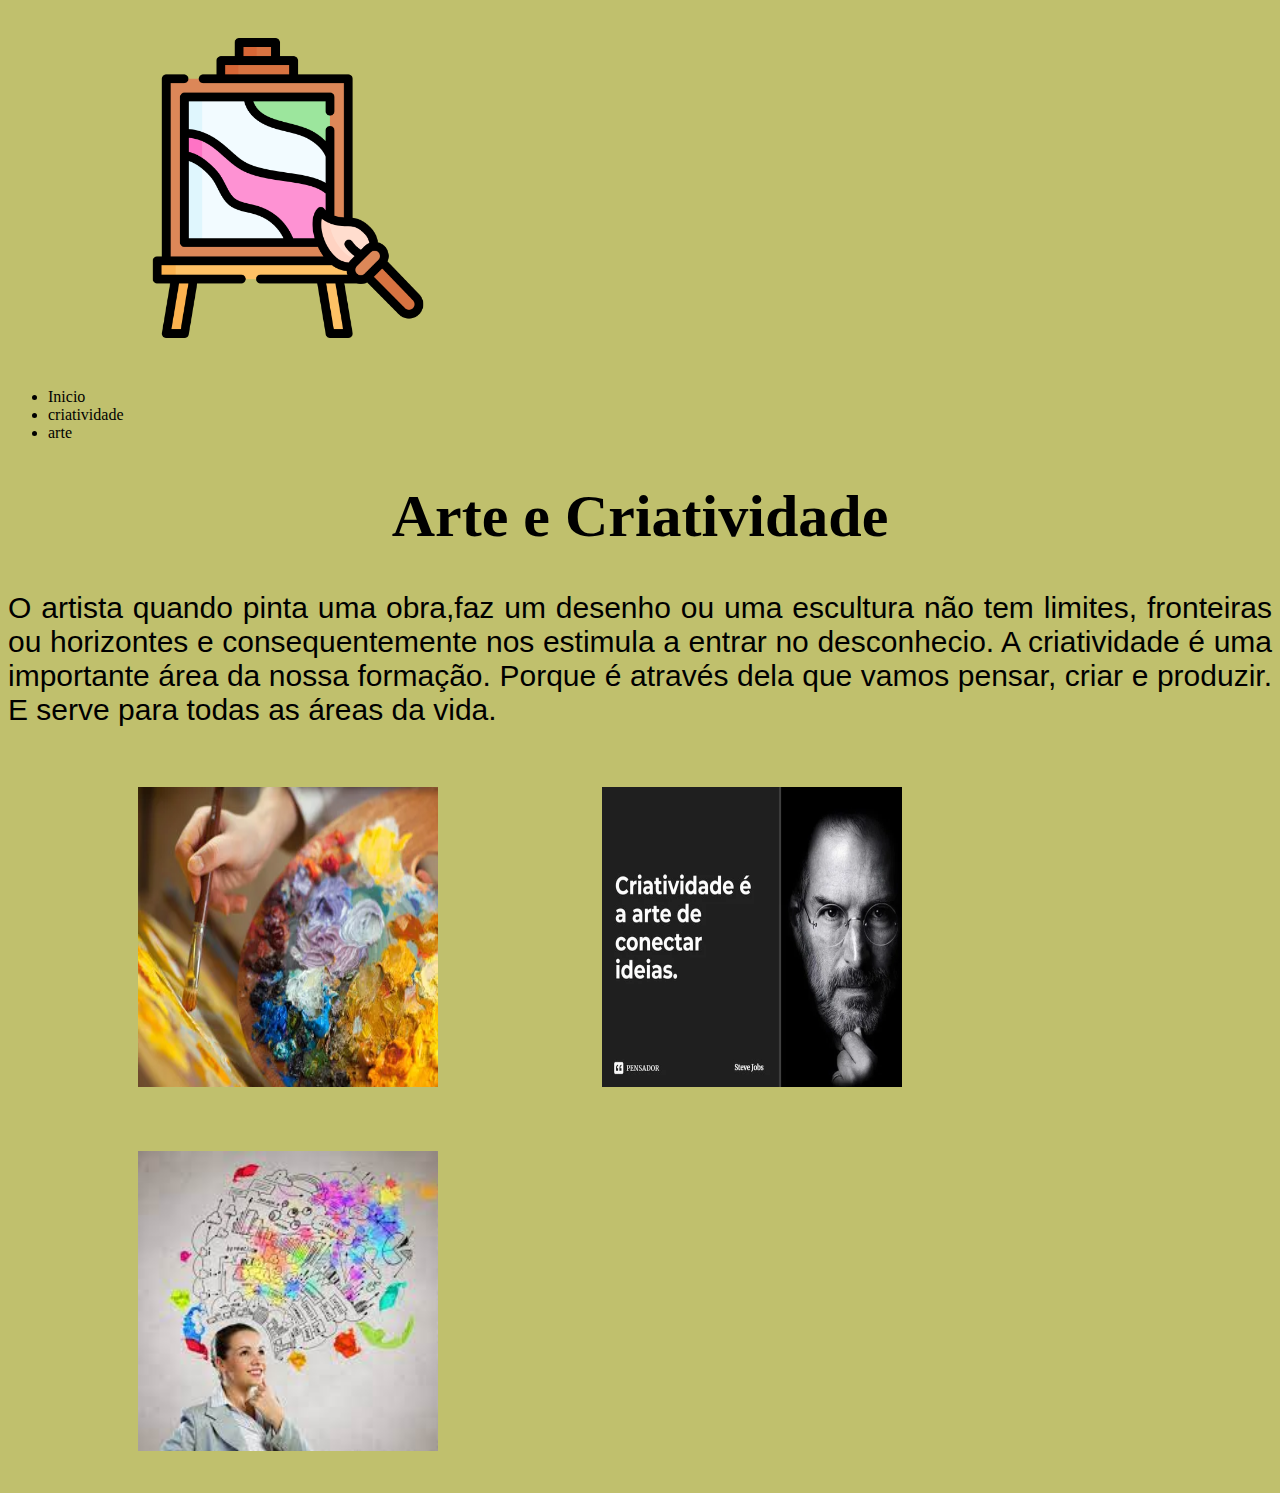
==== index.html @ 02724963 "Add files via upload" ====
<!DOCTYPE html>
<html lang="port-br">
<head>
    <meta charset="UTF-8">
    <meta name="viewport" content="width=device-width, initial-scale=1.0">
    <title>Document</title>
    <link rel="stylesheet" href="style.css">
</head>
<body>
    <header class="cabecalho">
     <img clas="logoarte" src="logoarte.png" alt="logoarte">   
       <ul class="lista_cabecalho">
           <li class="item_lista_cabecalho">Inicio</li>
           <li class="item_lista_cabecalho">criatividade</li>
            <li class="item_lista_cabecalho">arte</li>
        </ul>    
    </header>   
    <h1>Arte e Criatividade</h1>
    <p>O artista quando pinta uma obra,faz um desenho ou uma escultura não tem limites, fronteiras ou horizontes e consequentemente nos estimula a entrar no desconhecio. A criatividade é uma importante área da nossa formação. Porque é através dela que vamos pensar, criar e produzir. E serve para todas as áreas da vida.</p>
    <img src="arte1.webp" alt="">
    <img src="stevejob.webp" alt="" srcset="">
    <img src="images.jpeg" alt="" srcset="">
---- style.css ----
body{
    background: rgb(192, 192, 109)
}
h1{
    font-size: 60px;
    color: rbg(226,86,43);
    font-family: bisque;
    text-align: center;
}
p{
    font-size: 30px;
    color: rgb (196, 104, 43);
    font-family: Arial, Helvetica, sans-serif;
    text-align: justify;
}
img{
    width: 300px;
    height: 300px;
    margin: 30px;
    margin-left: 130px;
}
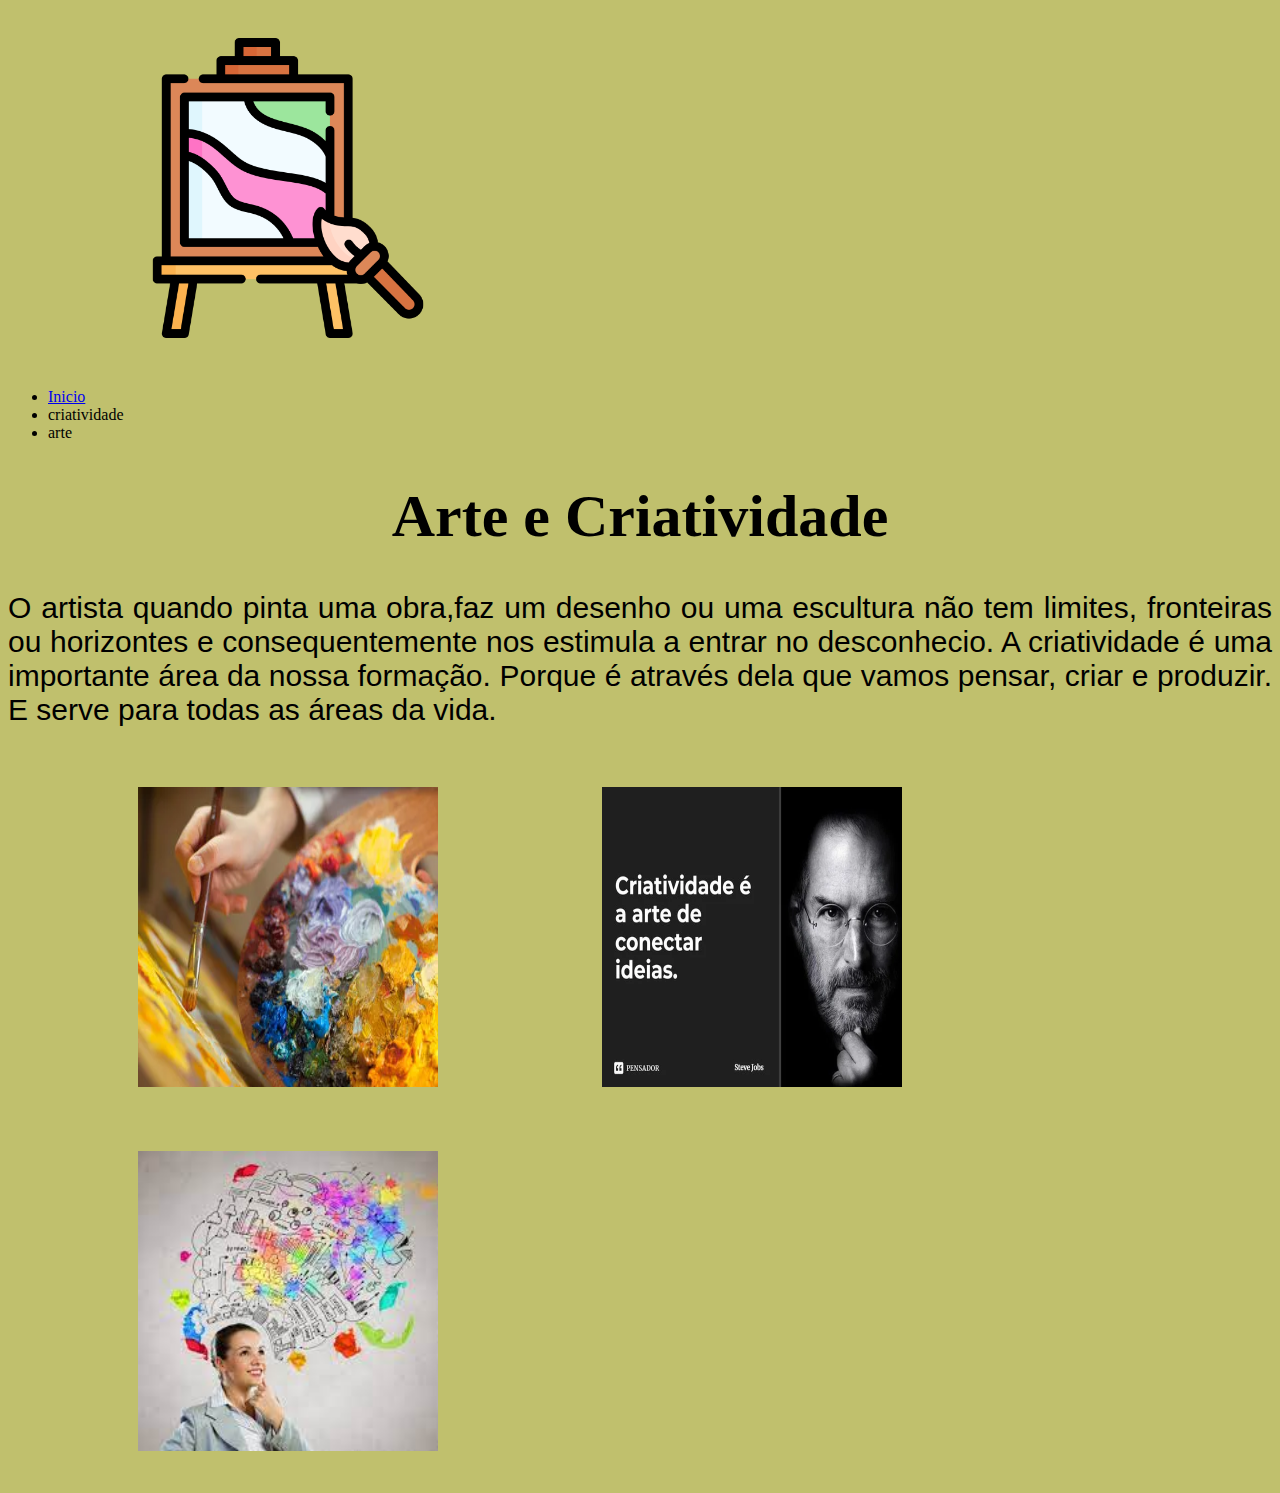
==== commit 24d2c962: "<a href="index.html">" ====
--- a/index.html
+++ b/index.html
@@ -10,7 +10,7 @@
     <header class="cabecalho">
      <img clas="logoarte" src="logoarte.png" alt="logoarte">   
        <ul class="lista_cabecalho">
-           <li class="item_lista_cabecalho">Inicio</li>
+           <li class="item_lista_cabecalho"><a href="index.html"> Inicio</a></li>
            <li class="item_lista_cabecalho">criatividade</li>
             <li class="item_lista_cabecalho">arte</li>
         </ul>    
--- a/style.css
+++ b/style.css
@@ -18,4 +18,5 @@
     height: 300px;
     margin: 30px;
     margin-left: 130px;
-}+}
+.cabecalho{
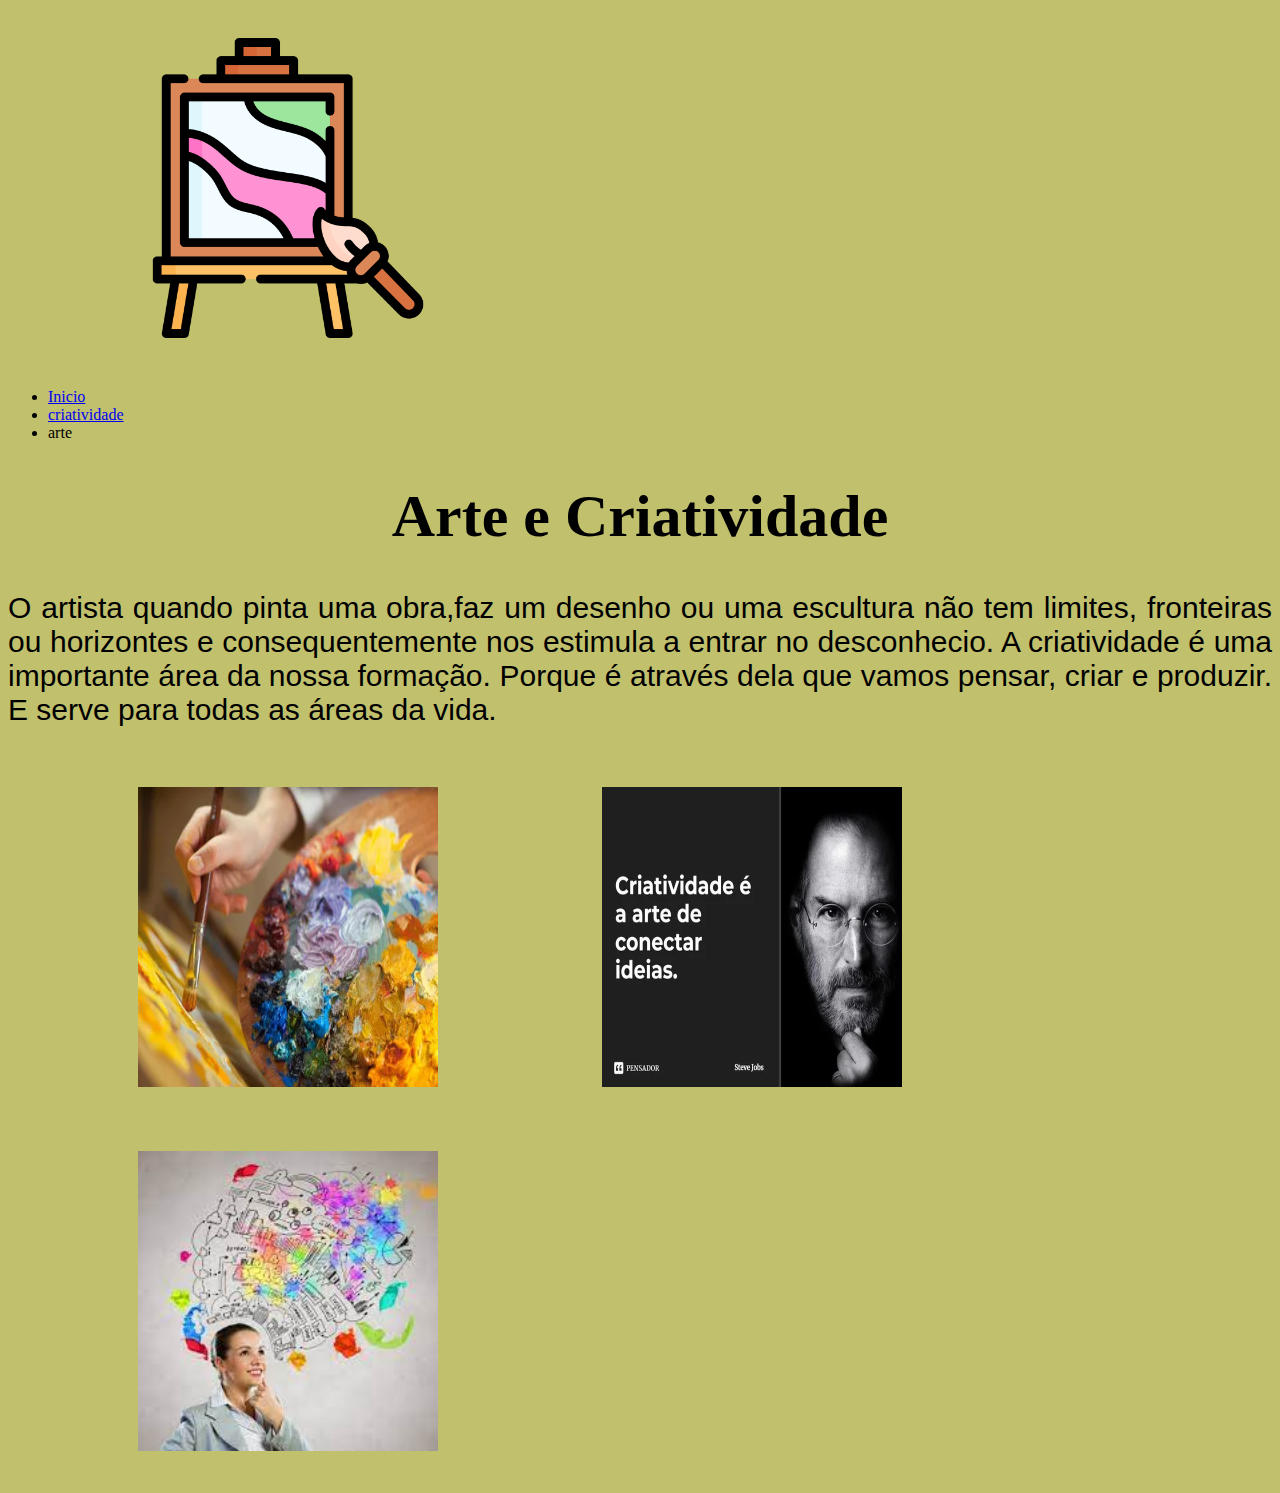
==== commit fb70cacc: "<!DOCTYPE html> <html lang="port-br"> <head>     <meta charset="UTF-8">     <meta name="viewport" co" ====
--- a/index.html
+++ b/index.html
@@ -11,7 +11,7 @@
      <img clas="logoarte" src="logoarte.png" alt="logoarte">   
        <ul class="lista_cabecalho">
            <li class="item_lista_cabecalho"><a href="index.html"> Inicio</a></li>
-           <li class="item_lista_cabecalho">criatividade</li>
+           <li class="item_lista_cabecalho"><a href="criatividade.html"> criatividade</a></li>
             <li class="item_lista_cabecalho">arte</li>
         </ul>    
     </header>   
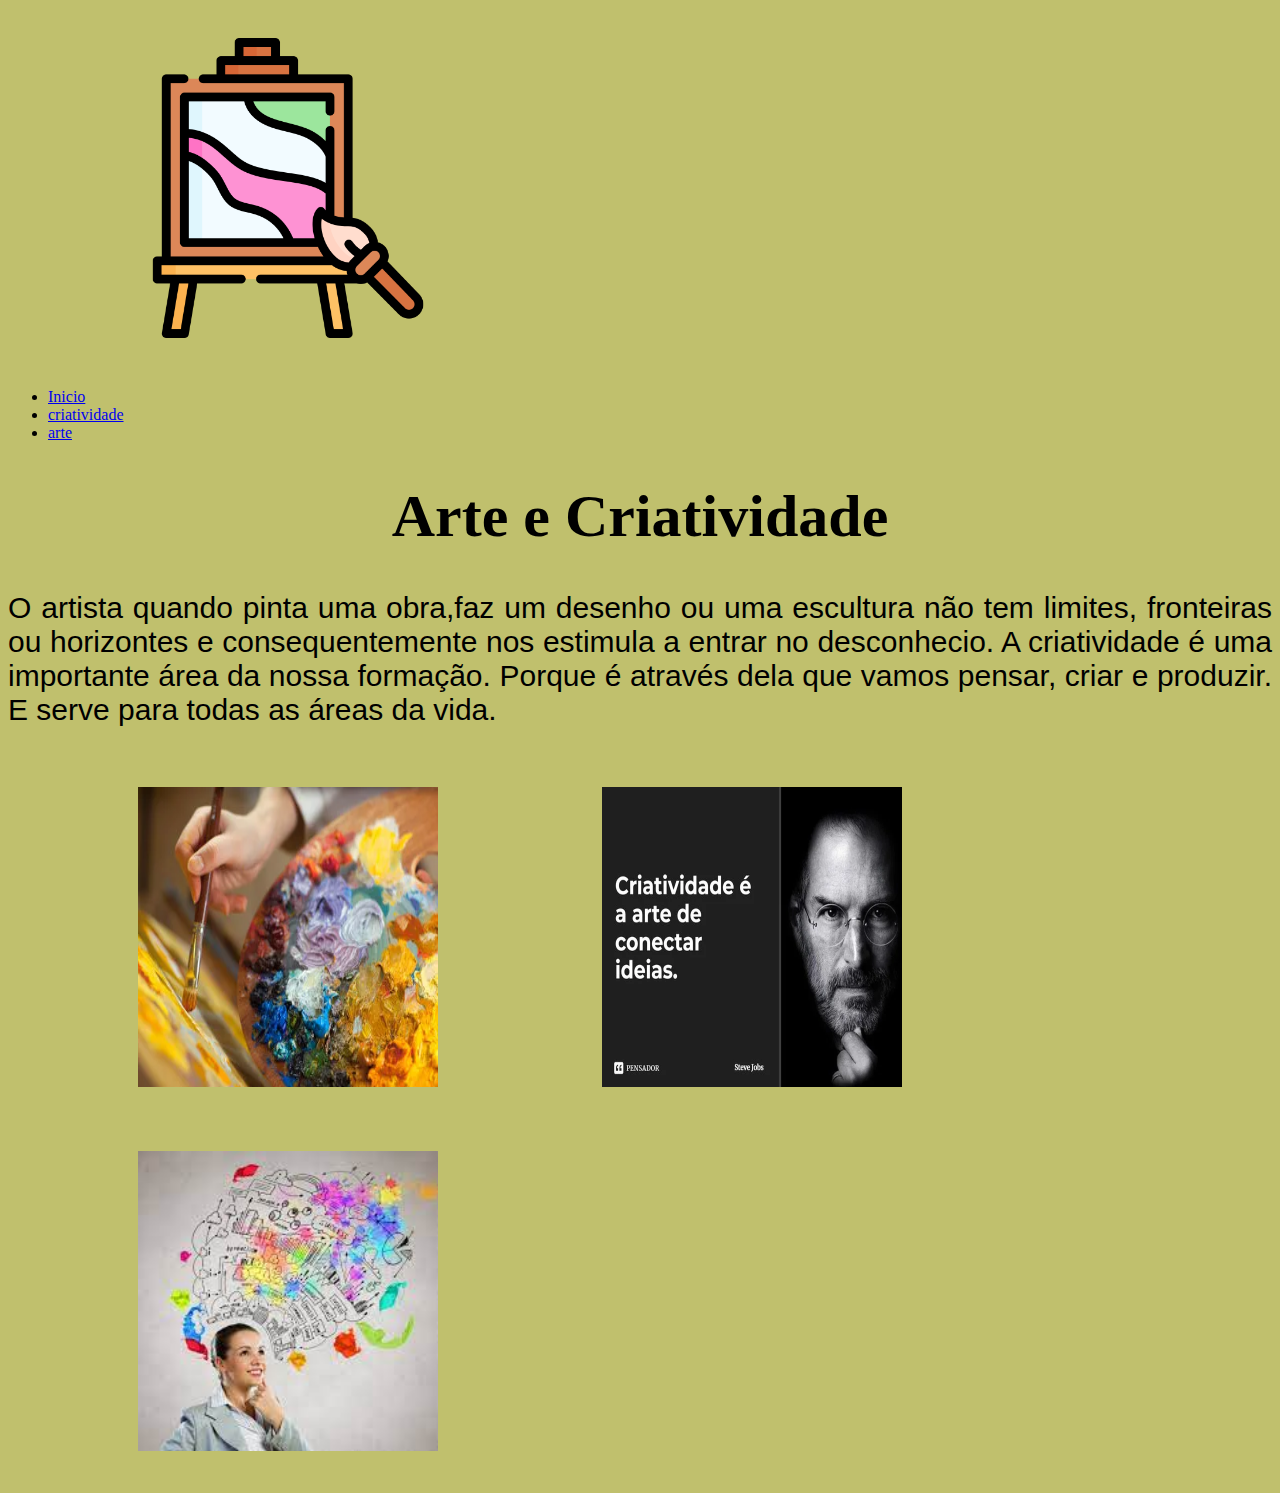
==== commit 4cac7ee3: "<!DOCTYPE html> <html lang="port-br"> <head>     <meta charset="UTF-8">     <meta name="viewport" co" ====
--- a/index.html
+++ b/index.html
@@ -12,7 +12,7 @@
        <ul class="lista_cabecalho">
            <li class="item_lista_cabecalho"><a href="index.html"> Inicio</a></li>
            <li class="item_lista_cabecalho"><a href="criatividade.html"> criatividade</a></li>
-            <li class="item_lista_cabecalho">arte</li>
+            <li class="item_lista_cabecalho"><a href= "arte.html"> arte</a></li>
         </ul>    
     </header>   
     <h1>Arte e Criatividade</h1>
@@ -20,5 +20,6 @@
     <img src="arte1.webp" alt="">
     <img src="stevejob.webp" alt="" srcset="">
     <img src="images.jpeg" alt="" srcset="">
-
+</body>
+</html>
     